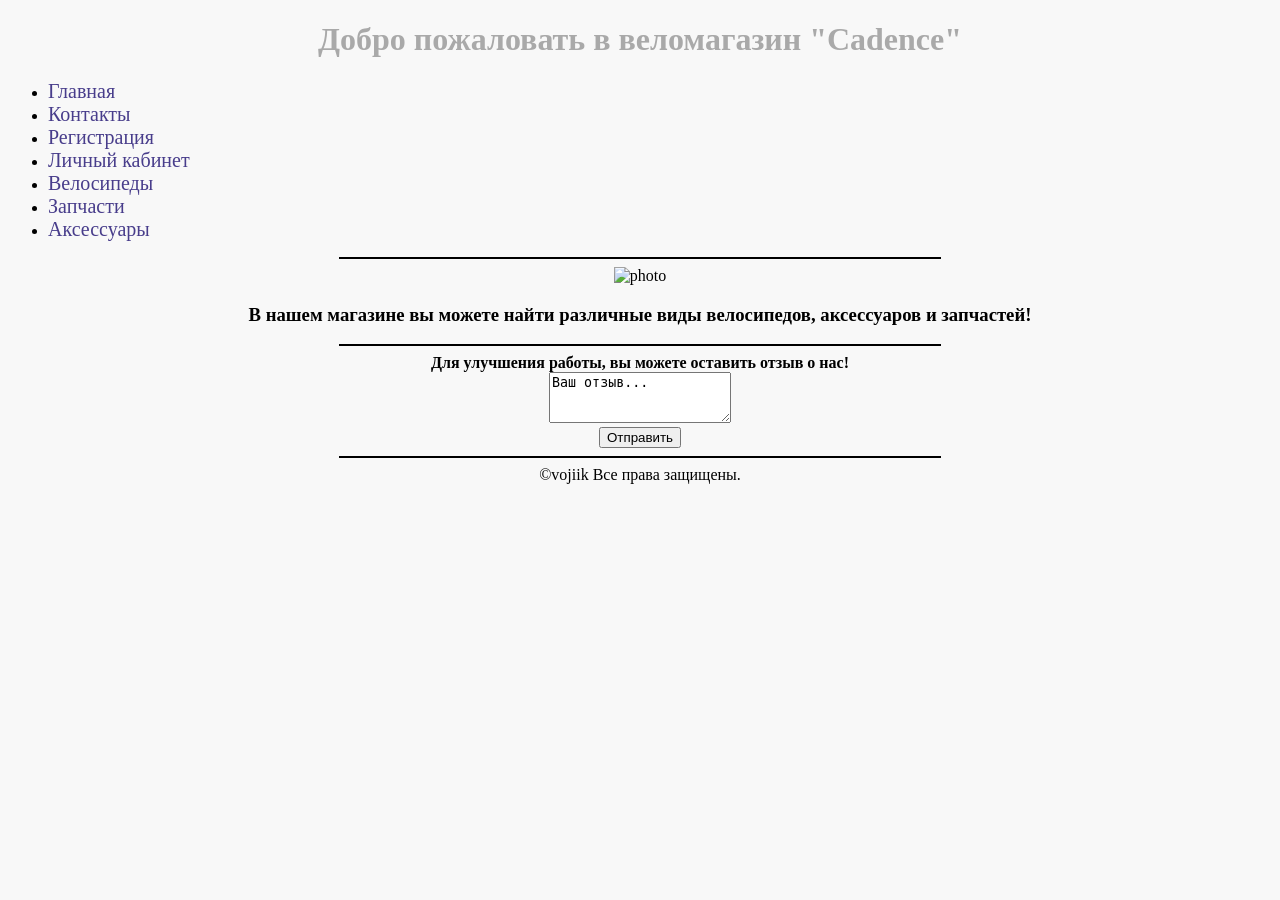
==== Task-1.1/index.html @ 22f94317 "merge 1.2" ====
<!DOCTYPE html>
<html lang="en">
<head>
    <meta charset="UTF-8">
    <title>Веломагазин</title>
    <link rel="stylesheet" href="csscadence.css">
</head>
<body>
<h1><center>Добро пожаловать в веломагазин "Cadence"</center></h1>
<ul>
    <li><a href="index.html">Главная</a></li>
    <li><a href="Contacts.html">Контакты</a></li>
    <li><a href="registry.html">Регистрация</a>
    <li><a href="My%20room.html">Личный кабинет</a></li>
    <li><a href=bike.html>Велосипеды</a></li>
    <li><a href="Parts.html">Запчасти</a>
    <li><a href="Acessories.html">Аксессуары</a></li>
</ul>
<hr width="600" color="black">
<center><img src="https://content.backcountry.com/images/items/900/SHI/SHI00KU/GRY.jpg" alt="photo" width="45%"></center>
<h3><center>В нашем магазине вы можете найти различные виды <strong>велосипедов, аксессуаров и запчастей!</strong></center></h3>
<hr width="600" color="black">

<center><label for="1"><b>Для улучшения работы, вы можете оставить отзыв о нас!</b></label><br></center>
<center><textarea id="1" rows="3">Ваш отзыв...</textarea></center>
<form>
<center><input type="submit" value="Отправить"></center>
</form>

    <hr width="600" color="black">
<footer><center>&copy;vojiik Все права защищены.</center></footer>

</body>
</html>
---- Task-1.1/csscadence.css ----
body{
    background-color: #f8f8f8;
}
.menu{
    list-style: none;
}
a{
    font-size: 20px;
    color: darkslateblue;
    text-decoration: none;
    font-style: normal;
}
.formatlist{
    color: black;
    font-size: 18px;
    font-weight: 400;
    background-color: #eaeaea;
    list-style-image: url("./Store img/bike1616.png");
}
.trek{
    color: black;
    font-size: 18px;
    font-weight: 400;
    background-color: #eaeaea;
}
.opisanie{
    color: #707070;
    font-size: 14px;
    font-style: italic;
    text-align: left;
}
h1{
    color: darkgray;
}
.inp{
    width: 300px;
    height: 30px;
    font-size: 20px;
}
.inp::placeholder{
    color: darkolivegreen;
}
.imgbike{
    border: 3px rebeccapurple solid;
}
.btn{
    width: 150px;
    height: 25px;
    border-radius: 20px;
}
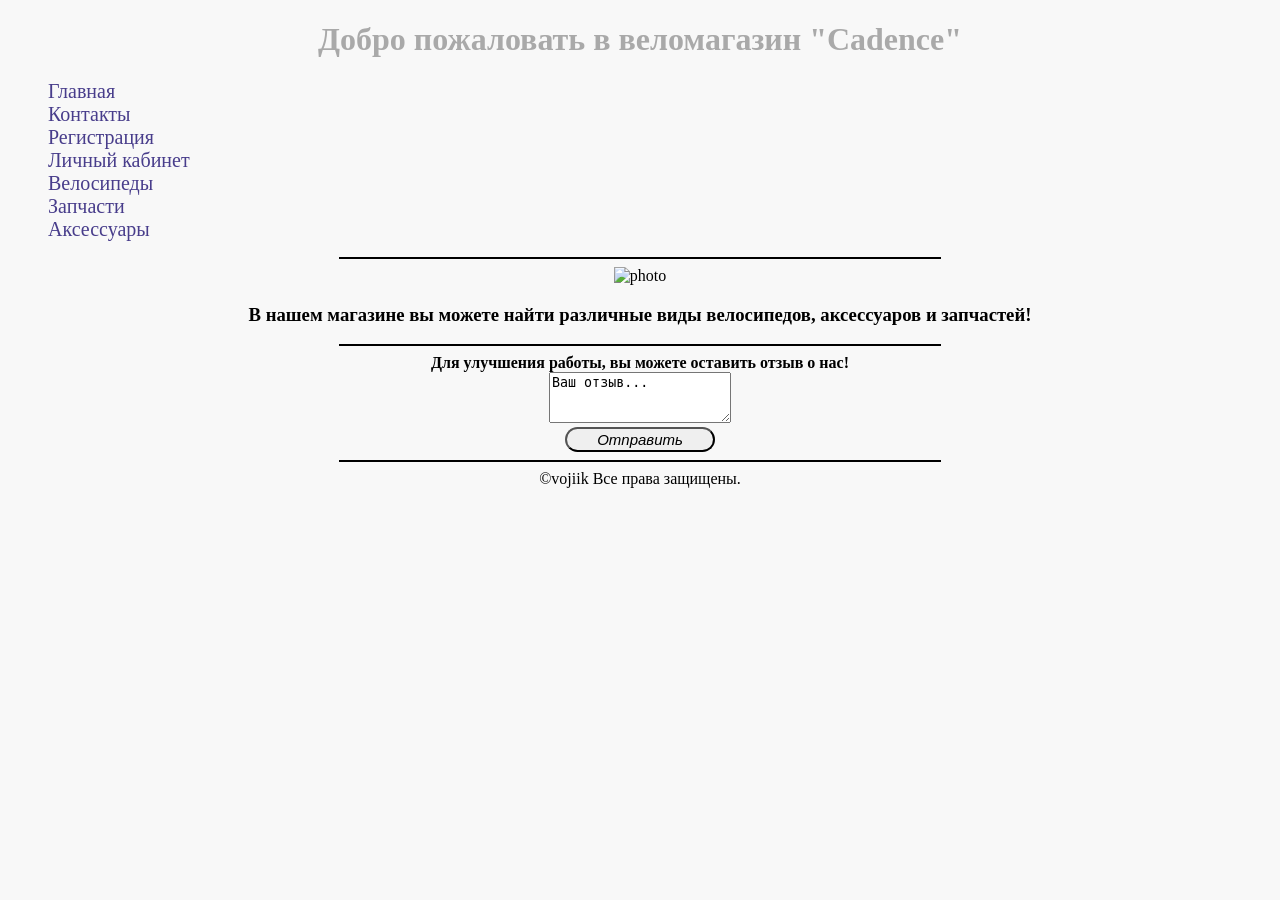
==== commit 58917fd3: "Merge branch 'gh-pages' into Task-1.3" ====
--- a/Task-1.1/index.html
+++ b/Task-1.1/index.html
@@ -7,7 +7,7 @@
 </head>
 <body>
 <h1><center>Добро пожаловать в веломагазин "Cadence"</center></h1>
-<ul>
+<ul class="menu" >
     <li><a href="index.html">Главная</a></li>
     <li><a href="Contacts.html">Контакты</a></li>
     <li><a href="registry.html">Регистрация</a>
@@ -23,12 +23,10 @@
 
 <center><label for="1"><b>Для улучшения работы, вы можете оставить отзыв о нас!</b></label><br></center>
 <center><textarea id="1" rows="3">Ваш отзыв...</textarea></center>
-<form>
-<center><input type="submit" value="Отправить"></center>
-</form>
-
+<center><input class="btn" type="submit" value="Отправить"></center>
     <hr width="600" color="black">
 <footer><center>&copy;vojiik Все права защищены.</center></footer>
 
+
 </body>
 </html>
--- a/Task-1.1/csscadence.css
+++ b/Task-1.1/csscadence.css
@@ -47,4 +47,9 @@
     width: 150px;
     height: 25px;
     border-radius: 20px;
+}
+input{
+    font-size: 15px;
+    color: black;
+    font-style: italic;
 }
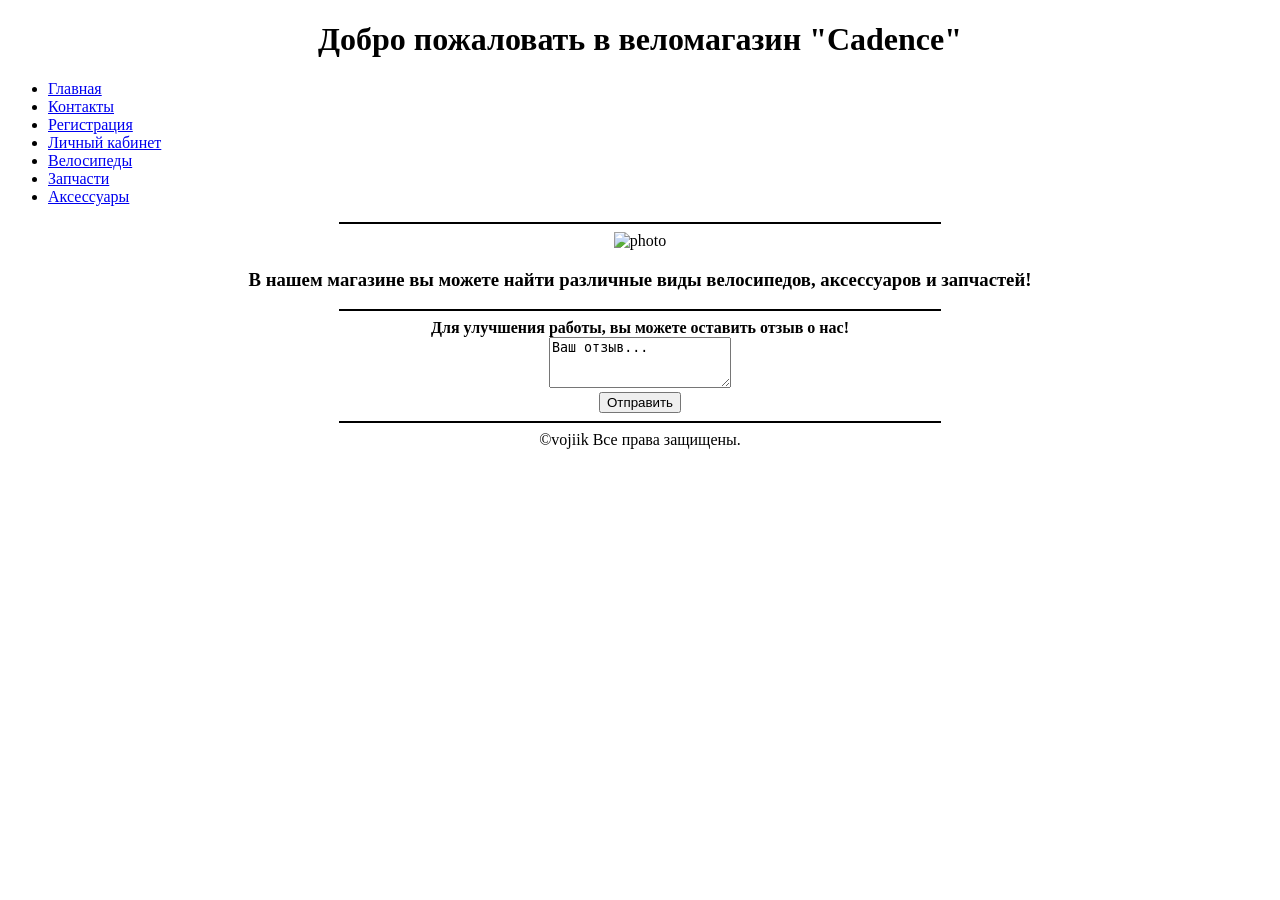
==== commit 1a19f02c: "Revert "Task 1.3"" ====
--- a/Task-1.1/index.html
+++ b/Task-1.1/index.html
@@ -7,7 +7,7 @@
 </head>
 <body>
 <h1><center>Добро пожаловать в веломагазин "Cadence"</center></h1>
-<ul class="menu" >
+<ul>
     <li><a href="index.html">Главная</a></li>
     <li><a href="Contacts.html">Контакты</a></li>
     <li><a href="registry.html">Регистрация</a>
@@ -23,10 +23,12 @@
 
 <center><label for="1"><b>Для улучшения работы, вы можете оставить отзыв о нас!</b></label><br></center>
 <center><textarea id="1" rows="3">Ваш отзыв...</textarea></center>
-<center><input class="btn" type="submit" value="Отправить"></center>
+<form>
+<center><input type="submit" value="Отправить"></center>
+</form>
+
     <hr width="600" color="black">
 <footer><center>&copy;vojiik Все права защищены.</center></footer>
 
-
 </body>
 </html>
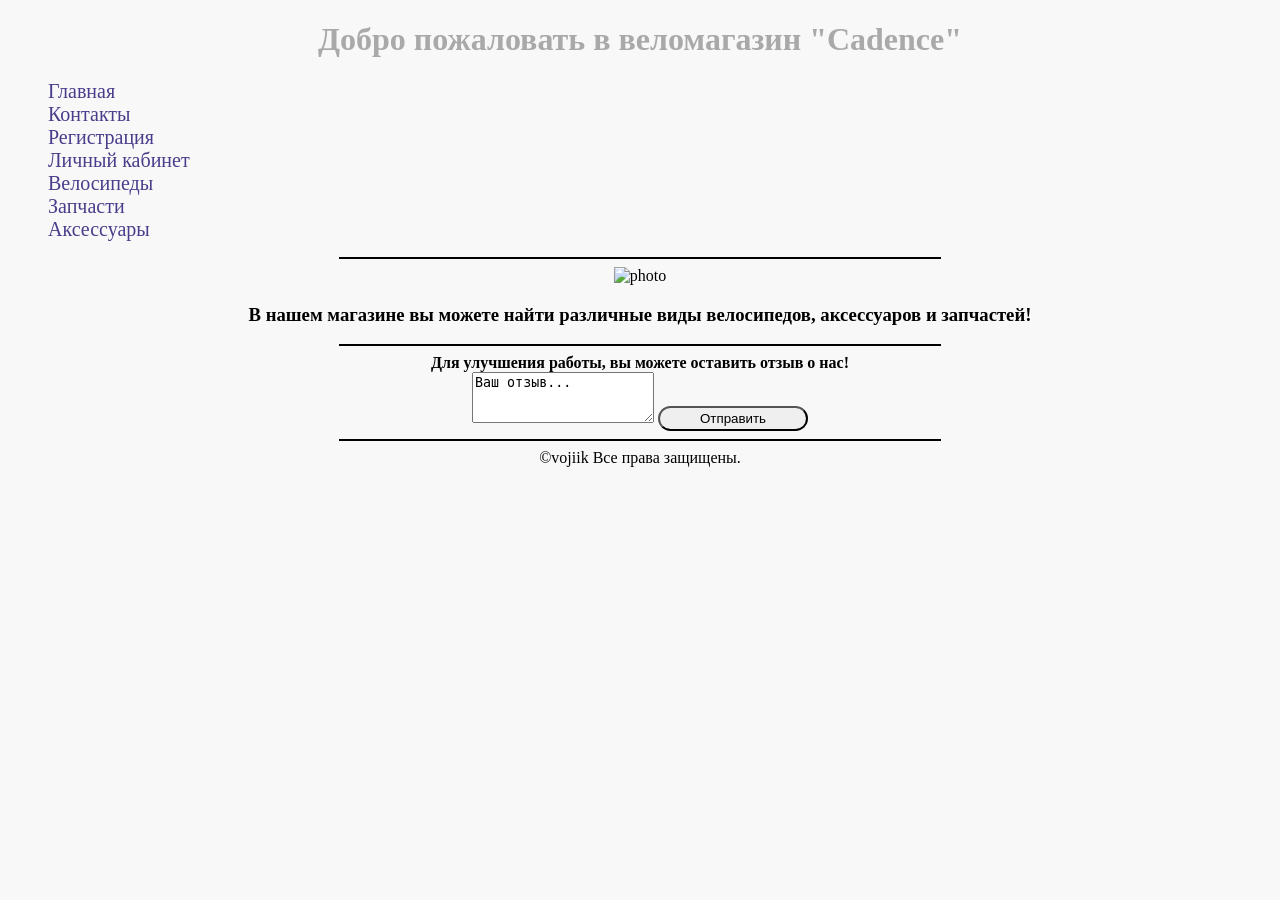
==== commit ff97022d: "add class center in css" ====
--- a/Task-1.1/index.html
+++ b/Task-1.1/index.html
@@ -5,9 +5,11 @@
     <title>Веломагазин</title>
     <link rel="stylesheet" href="csscadence.css">
 </head>
+
 <body>
-<h1><center>Добро пожаловать в веломагазин "Cadence"</center></h1>
-<ul>
+<h1 class="center">Добро пожаловать в веломагазин "Cadence"</h1>
+<div>
+<ul class="menu">
     <li><a href="index.html">Главная</a></li>
     <li><a href="Contacts.html">Контакты</a></li>
     <li><a href="registry.html">Регистрация</a>
@@ -16,19 +18,22 @@
     <li><a href="Parts.html">Запчасти</a>
     <li><a href="Acessories.html">Аксессуары</a></li>
 </ul>
+</div>
 <hr width="600" color="black">
-<center><img src="https://content.backcountry.com/images/items/900/SHI/SHI00KU/GRY.jpg" alt="photo" width="45%"></center>
-<h3><center>В нашем магазине вы можете найти различные виды <strong>велосипедов, аксессуаров и запчастей!</strong></center></h3>
+<div class="center">
+    <img src="https://content.backcountry.com/images/items/900/SHI/SHI00KU/GRY.jpg" alt="photo" width="45%">
+</div>
+<h3 class="center">В нашем магазине вы можете найти различные виды <strong>велосипедов, аксессуаров и запчастей!</strong></h3>
 <hr width="600" color="black">
 
-<center><label for="1"><b>Для улучшения работы, вы можете оставить отзыв о нас!</b></label><br></center>
-<center><textarea id="1" rows="3">Ваш отзыв...</textarea></center>
-<form>
-<center><input type="submit" value="Отправить"></center>
-</form>
+<div class="center">
+<label for="1"><b>Для улучшения работы, вы можете оставить отзыв о нас!</b></label><br>
+<textarea id="1" rows="3">Ваш отзыв...</textarea>
+<input class="btn" type="submit" value="Отправить">
+</div>
 
     <hr width="600" color="black">
-<footer><center>&copy;vojiik Все права защищены.</center></footer>
+<footer class="center">&copy;vojiik Все права защищены.</footer>
 
 </body>
 </html>
--- a/Task-1.1/csscadence.css
+++ b/Task-1.1/csscadence.css
@@ -0,0 +1,56 @@
+body{
+    background-color: #f8f8f8;
+}
+.menu{
+    list-style: none;
+}
+a{
+    font-size: 20px;
+    color: darkslateblue;
+    text-decoration: none;
+    font-style: normal;
+}
+.formatlist{
+    color: black;
+    font-size: 18px;
+    font-weight: 400;
+    background-color: #eaeaea;
+    list-style-image: url("./Store img/bike1616.png");
+}
+.trek{
+    color: black;
+    font-size: 18px;
+    font-weight: 400;
+    background-color: #eaeaea;
+}
+.opisanie{
+    color: #707070;
+    font-size: 14px;
+    font-style: italic;
+    text-align: left;
+}
+h1{
+    color: darkgray;
+}
+.inp{
+    width: 300px;
+    height: 30px;
+    font-size: 20px;
+}
+.inp::placeholder{
+    color: darkolivegreen;
+}
+.imgbike{
+    border: 3px rebeccapurple solid;
+}
+.btn{
+    width: 150px;
+    height: 25px;
+    border-radius: 20px;
+}
+.center{
+    text-align: center;
+}
+.myroominter{
+    font-weight: 800;
+}
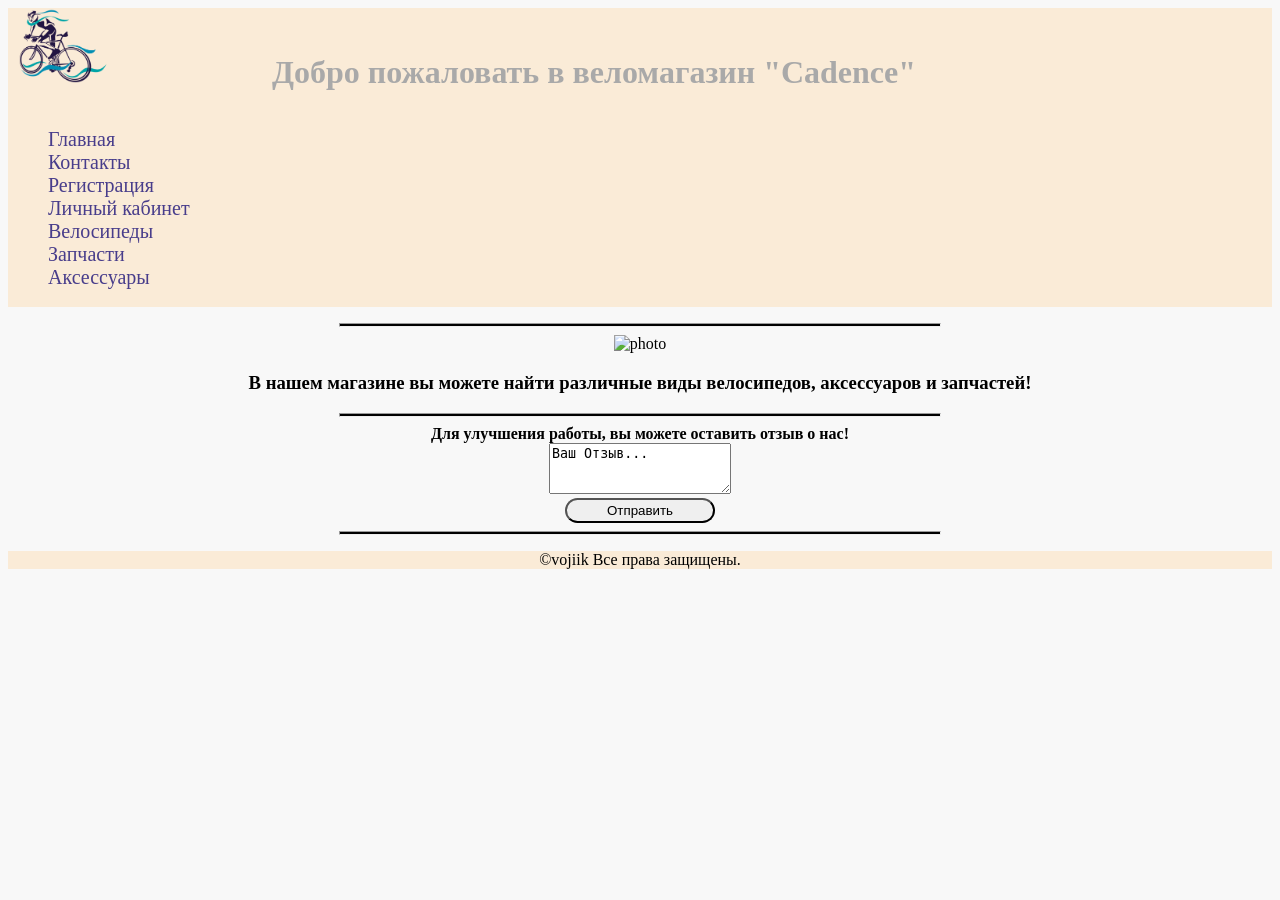
==== commit dbdf9406: "Full task-1.4" ====
--- a/Task-1.1/index.html
+++ b/Task-1.1/index.html
@@ -5,35 +5,46 @@
     <title>Веломагазин</title>
     <link rel="stylesheet" href="csscadence.css">
 </head>
+<body>
 
-<body>
-<h1 class="center">Добро пожаловать в веломагазин "Cadence"</h1>
+<div class="header">
+    <img class="logomain" src="./Store%20img/logoCadence.png" alt="photo" width="100px">
+<h1 class="center headone" >Добро пожаловать в веломагазин "Cadence"</h1>
+
 <div>
 <ul class="menu">
-    <li><a href="index.html">Главная</a></li>
-    <li><a href="Contacts.html">Контакты</a></li>
-    <li><a href="registry.html">Регистрация</a>
-    <li><a href="My%20room.html">Личный кабинет</a></li>
-    <li><a href=bike.html>Велосипеды</a></li>
-    <li><a href="Parts.html">Запчасти</a>
-    <li><a href="Acessories.html">Аксессуары</a></li>
+    <li><a class="link" href="index.html">Главная</a></li>
+    <li><a class="link" href="Contacts.html">Контакты</a></li>
+    <li><a class="link" href="registry.html">Регистрация</a>
+    <li><a class="link" href="My%20room.html">Личный кабинет</a></li>
+    <li><a class="link" href=bike.html>Велосипеды</a></li>
+    <li><a class="link" href="Parts.html">Запчасти</a>
+    <li><a class="link" href="Acessories.html">Аксессуары</a></li>
+    <br>
 </ul>
 </div>
-<hr width="600" color="black">
+</div>
+<hr>
 <div class="center">
     <img src="https://content.backcountry.com/images/items/900/SHI/SHI00KU/GRY.jpg" alt="photo" width="45%">
 </div>
 <h3 class="center">В нашем магазине вы можете найти различные виды <strong>велосипедов, аксессуаров и запчастей!</strong></h3>
-<hr width="600" color="black">
+<hr>
 
 <div class="center">
-<label for="1"><b>Для улучшения работы, вы можете оставить отзыв о нас!</b></label><br>
-<textarea id="1" rows="3">Ваш отзыв...</textarea>
+<table>
+<label class="myroominter" for="1">Для улучшения работы, вы можете оставить отзыв о нас!</label>
+    <br>
+<textarea id="1" rows="3" class="littlebig">Ваш отзыв...</textarea>
+<br>
 <input class="btn" type="submit" value="Отправить">
+</table>
 </div>
 
-    <hr width="600" color="black">
-<footer class="center">&copy;vojiik Все права защищены.</footer>
+    <hr>
+<div class="footer">
+    <p>&copy;vojiik Все права защищены.</p>
+</div>
 
 </body>
 </html>
--- a/Task-1.1/csscadence.css
+++ b/Task-1.1/csscadence.css
@@ -1,8 +1,24 @@
 body{
     background-color: #f8f8f8;
 }
+.header{
+    background-color: antiquewhite;
+}
+.logomain{
+    display: inline-block;
+    margin:  0 160px 0 0;
+}
+.headone{
+    display: inline-block;
+}
+.headone:hover{
+    color: black;
+}
 .menu{
     list-style: none;
+}
+.link:hover{
+    color: purple;
 }
 a{
     font-size: 20px;
@@ -37,11 +53,18 @@
     height: 30px;
     font-size: 20px;
 }
+.mail:focus{
+   background-color: silver;
+    color: red;
+}
 .inp::placeholder{
     color: darkolivegreen;
 }
 .imgbike{
-    border: 3px rebeccapurple solid;
+    border: 3px rgb(102, 51, 153) solid;
+}
+.imgbike:hover{
+    border: 3px solid rgb(102, 51, 153, 0.0);
 }
 .btn{
     width: 150px;
@@ -53,4 +76,33 @@
 }
 .myroominter{
     font-weight: 800;
+}
+hr{
+    background-color: black;
+    height: 2px;
+    width: 600px;
+}
+.footer{
+    text-align: center;
+    background-color: antiquewhite;
+}
+.littlebig{
+text-transform: capitalize;
+}
+table{
+    border: black 2px solid;
+    border-collapse: collapse;
+}
+td, tr, th{
+    border: black 1px solid;
+    padding: 3px;
+}
+.col1{
+    background-color: aliceblue;
+}
+.col2{
+    background-color: aquamarine;
+}
+caption{
+    color: darkslategray;
 }
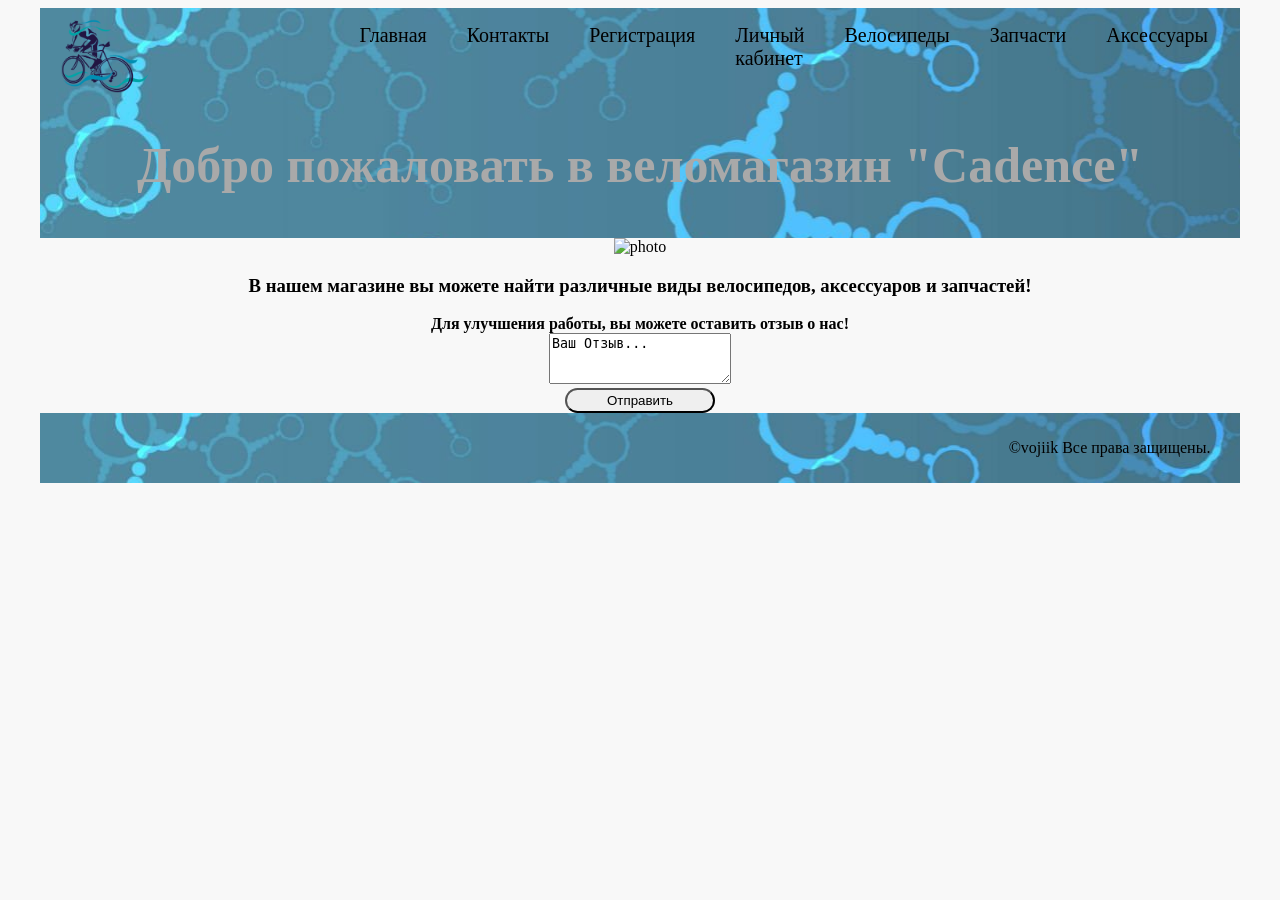
==== commit 2b08bb0d: "Task-1.5 not end" ====
--- a/Task-1.1/index.html
+++ b/Task-1.1/index.html
@@ -6,30 +6,29 @@
     <link rel="stylesheet" href="csscadence.css">
 </head>
 <body>
+<div class="container">
+    <div class="header">
+        <div class="logomenu">
+            <img class="logomain" src="./Store%20img/logoCadence.png" alt="photo" width="100px">
+            <ul class="menu">
+                <li><a class="link" href="index.html">Главная</a></li>
+                <li><a class="link" href="Contacts.html">Контакты</a></li>
+                <li><a class="link" href="registry.html">Регистрация</a>
+                <li><a class="link" href="My%20room.html">Личный кабинет</a></li>
+                <li><a class="link" href=bike.html>Велосипеды</a></li>
+                <li><a class="link" href="Parts.html">Запчасти</a>
+                <li><a class="link" href="Acessories.html">Аксессуары</a></li>
+            </ul>
+        </div>
+        <h1 class="center headone" >Добро пожаловать в веломагазин "Cadence"</h1>
+    </div>
 
-<div class="header">
-    <img class="logomain" src="./Store%20img/logoCadence.png" alt="photo" width="100px">
-<h1 class="center headone" >Добро пожаловать в веломагазин "Cadence"</h1>
 
-<div>
-<ul class="menu">
-    <li><a class="link" href="index.html">Главная</a></li>
-    <li><a class="link" href="Contacts.html">Контакты</a></li>
-    <li><a class="link" href="registry.html">Регистрация</a>
-    <li><a class="link" href="My%20room.html">Личный кабинет</a></li>
-    <li><a class="link" href=bike.html>Велосипеды</a></li>
-    <li><a class="link" href="Parts.html">Запчасти</a>
-    <li><a class="link" href="Acessories.html">Аксессуары</a></li>
-    <br>
-</ul>
-</div>
-</div>
-<hr>
 <div class="center">
     <img src="https://content.backcountry.com/images/items/900/SHI/SHI00KU/GRY.jpg" alt="photo" width="45%">
 </div>
 <h3 class="center">В нашем магазине вы можете найти различные виды <strong>велосипедов, аксессуаров и запчастей!</strong></h3>
-<hr>
+
 
 <div class="center">
 <table>
@@ -41,10 +40,9 @@
 </table>
 </div>
 
-    <hr>
 <div class="footer">
     <p>&copy;vojiik Все права защищены.</p>
 </div>
-
+</div>
 </body>
 </html>
--- a/Task-1.1/csscadence.css
+++ b/Task-1.1/csscadence.css
@@ -2,20 +2,33 @@
     background-color: #f8f8f8;
 }
 .header{
-    background-color: antiquewhite;
+    background-image: url("./Store img/backgroundshop.jpg");
+    height: 230px;
 }
 .logomain{
     display: inline-block;
     margin:  0 160px 0 0;
+    padding: 10px;
 }
 .headone{
-    display: inline-block;
+    display: block;
+    font-size: 50px;
 }
-.headone:hover{
+.link{
+    margin-right: 40px;
     color: black;
+}
+.headone:hover {
+    color: black;
+}
+.logomenu{
+    display: flex;
+    justify-content: space-between;
 }
 .menu{
     list-style: none;
+    display: flex;
+    justify-content: space-between;
 }
 .link:hover{
     color: purple;
@@ -44,6 +57,7 @@
     font-size: 14px;
     font-style: italic;
     text-align: left;
+    width: 420px;
 }
 h1{
     color: darkgray;
@@ -83,8 +97,12 @@
     width: 600px;
 }
 .footer{
-    text-align: center;
-    background-color: antiquewhite;
+    display: flex;
+    height: 70px;
+   justify-content: flex-end;
+    align-items: center;
+    padding-right: 30px;
+    background-image: url("./Store img/backgroundshop.jpg");
 }
 .littlebig{
 text-transform: capitalize;
@@ -105,4 +123,41 @@
 }
 caption{
     color: darkslategray;
+}
+
+/* Task-1.5*/
+.container{
+    margin: auto;
+    width: 95%;
+   min-height: 1vh;
+    display: flex;
+    flex-direction: column;
+}
+.shopbike{
+    display: flex;
+    justify-content: space-around;
+    align-items: center;
+}
+.btn-bue{
+width: 100px;
+height: 30px;
+font-weight: 600;
+border-radius: inherit;
+}
+.btn-bue:hover{
+    background-color: aquamarine;
+}
+.card{
+    display: flex;
+    flex-direction: column;
+    justify-content: space-between;
+    width: 30%;
+}
+.horisont{
+    display: flex;
+    justify-content: space-around;
+}
+.map{
+    width: 100%;
+    height: 374px;
 }
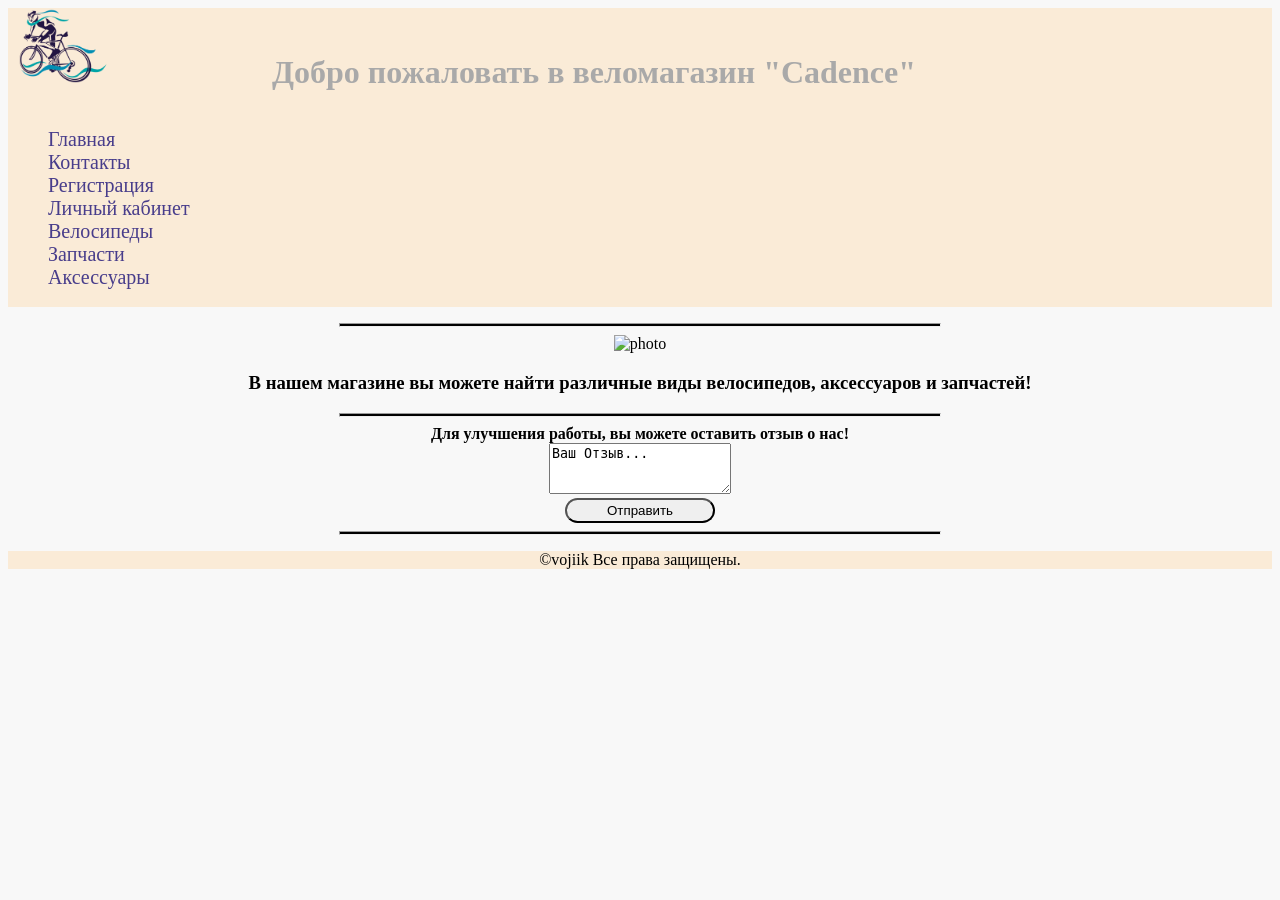
==== commit 44da064f: "Merge branch 'gh-pages' into Task-1.4" ====
--- a/Task-1.1/index.html
+++ b/Task-1.1/index.html
@@ -6,28 +6,31 @@
     <link rel="stylesheet" href="csscadence.css">
 </head>
 <body>
-<div class="container">
-    <div class="header">
-        <div class="logomenu">
-            <img class="logomain" src="./Store%20img/logoCadence.png" alt="photo" width="100px">
-            <ul class="menu">
-                <li><a class="link" href="index.html">Главная</a></li>
-                <li><a class="link" href="Contacts.html">Контакты</a></li>
-                <li><a class="link" href="registry.html">Регистрация</a>
-                <li><a class="link" href="My%20room.html">Личный кабинет</a></li>
-                <li><a class="link" href=bike.html>Велосипеды</a></li>
-                <li><a class="link" href="Parts.html">Запчасти</a>
-                <li><a class="link" href="Acessories.html">Аксессуары</a></li>
-            </ul>
-        </div>
-        <h1 class="center headone" >Добро пожаловать в веломагазин "Cadence"</h1>
-    </div>
 
+<div class="header">
+    <img class="logomain" src="./Store%20img/logoCadence.png" alt="photo" width="100px">
+<h1 class="center headone" >Добро пожаловать в веломагазин "Cadence"</h1>
 
+<div>
+<ul class="menu">
+    <li><a class="link" href="index.html">Главная</a></li>
+    <li><a class="link" href="Contacts.html">Контакты</a></li>
+    <li><a class="link" href="registry.html">Регистрация</a>
+    <li><a class="link" href="My%20room.html">Личный кабинет</a></li>
+    <li><a class="link" href=bike.html>Велосипеды</a></li>
+    <li><a class="link" href="Parts.html">Запчасти</a>
+    <li><a class="link" href="Acessories.html">Аксессуары</a></li>
+    <br>
+
+</ul>
+</div>
+</div>
+<hr>
 <div class="center">
     <img src="https://content.backcountry.com/images/items/900/SHI/SHI00KU/GRY.jpg" alt="photo" width="45%">
 </div>
 <h3 class="center">В нашем магазине вы можете найти различные виды <strong>велосипедов, аксессуаров и запчастей!</strong></h3>
+<hr>
 
 
 <div class="center">
@@ -40,9 +43,10 @@
 </table>
 </div>
 
+    <hr>
 <div class="footer">
     <p>&copy;vojiik Все права защищены.</p>
 </div>
-</div>
+
 </body>
 </html>
--- a/Task-1.1/csscadence.css
+++ b/Task-1.1/csscadence.css
@@ -1,34 +1,22 @@
+
 body{
     background-color: #f8f8f8;
 }
 .header{
-    background-image: url("./Store img/backgroundshop.jpg");
-    height: 230px;
+    background-color: antiquewhite;
 }
 .logomain{
     display: inline-block;
     margin:  0 160px 0 0;
-    padding: 10px;
 }
 .headone{
-    display: block;
-    font-size: 50px;
+    display: inline-block;
 }
-.link{
-    margin-right: 40px;
+.headone:hover{
     color: black;
-}
-.headone:hover {
-    color: black;
-}
-.logomenu{
-    display: flex;
-    justify-content: space-between;
 }
 .menu{
     list-style: none;
-    display: flex;
-    justify-content: space-between;
 }
 .link:hover{
     color: purple;
@@ -57,7 +45,6 @@
     font-size: 14px;
     font-style: italic;
     text-align: left;
-    width: 420px;
 }
 h1{
     color: darkgray;
@@ -97,12 +84,8 @@
     width: 600px;
 }
 .footer{
-    display: flex;
-    height: 70px;
-   justify-content: flex-end;
-    align-items: center;
-    padding-right: 30px;
-    background-image: url("./Store img/backgroundshop.jpg");
+    text-align: center;
+    background-color: antiquewhite;
 }
 .littlebig{
 text-transform: capitalize;
@@ -125,39 +108,3 @@
     color: darkslategray;
 }
 
-/* Task-1.5*/
-.container{
-    margin: auto;
-    width: 95%;
-   min-height: 1vh;
-    display: flex;
-    flex-direction: column;
-}
-.shopbike{
-    display: flex;
-    justify-content: space-around;
-    align-items: center;
-}
-.btn-bue{
-width: 100px;
-height: 30px;
-font-weight: 600;
-border-radius: inherit;
-}
-.btn-bue:hover{
-    background-color: aquamarine;
-}
-.card{
-    display: flex;
-    flex-direction: column;
-    justify-content: space-between;
-    width: 30%;
-}
-.horisont{
-    display: flex;
-    justify-content: space-around;
-}
-.map{
-    width: 100%;
-    height: 374px;
-}
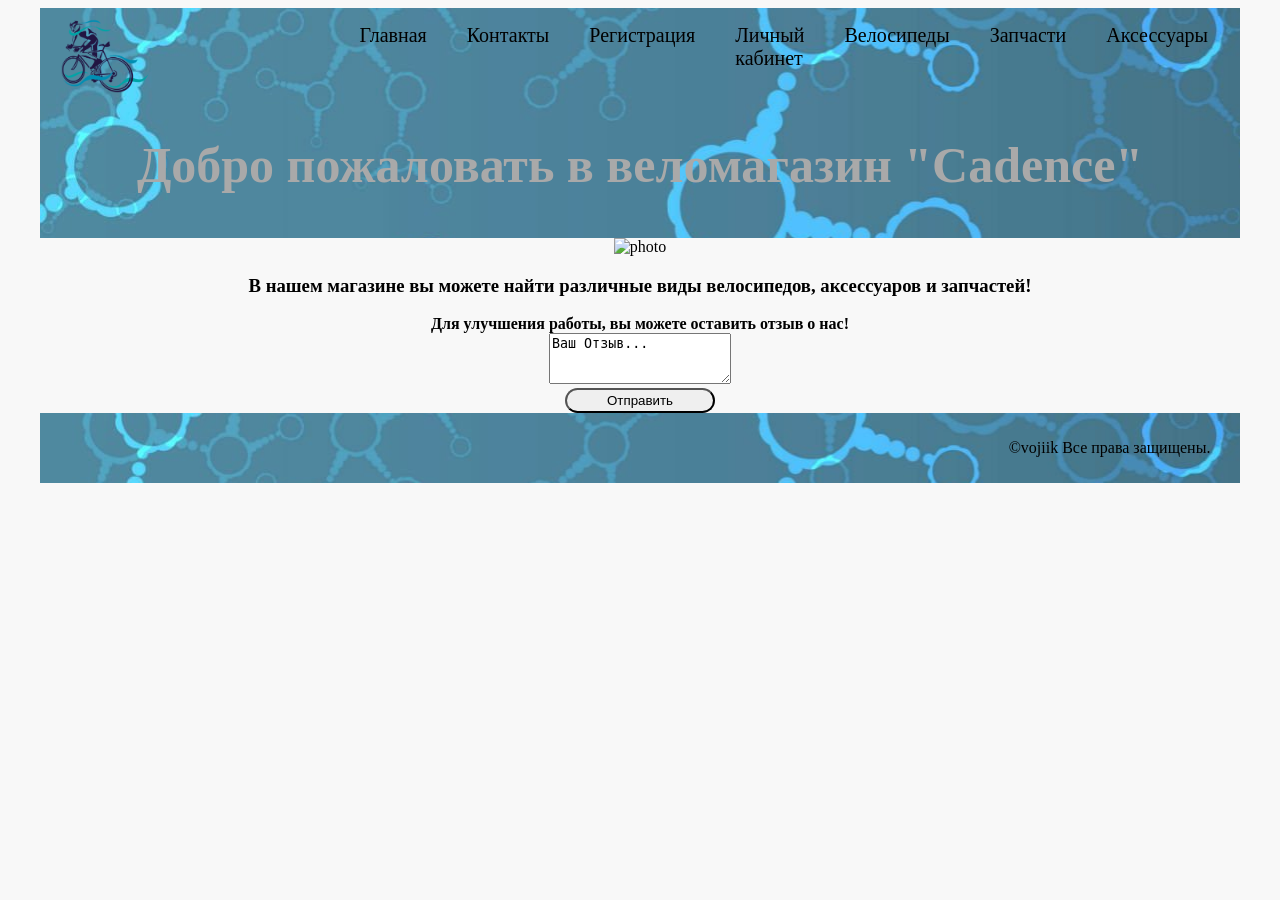
==== commit 38322232: "Add files via upload" ====
--- a/Task-1.1/index.html
+++ b/Task-1.1/index.html
@@ -6,31 +6,28 @@
     <link rel="stylesheet" href="csscadence.css">
 </head>
 <body>
+<div class="container">
+    <div class="header">
+        <div class="logomenu">
+            <img class="logomain" src="./Store%20img/logoCadence.png" alt="photo" width="100px">
+            <ul class="menu">
+                <li><a class="link" href="index.html">Главная</a></li>
+                <li><a class="link" href="Contacts.html">Контакты</a></li>
+                <li><a class="link" href="registry.html">Регистрация</a>
+                <li><a class="link" href="My%20room.html">Личный кабинет</a></li>
+                <li><a class="link" href=bike.html>Велосипеды</a></li>
+                <li><a class="link" href="Parts.html">Запчасти</a>
+                <li><a class="link" href="Acessories.html">Аксессуары</a></li>
+            </ul>
+        </div>
+        <h1 class="center headone" >Добро пожаловать в веломагазин "Cadence"</h1>
+    </div>
 
-<div class="header">
-    <img class="logomain" src="./Store%20img/logoCadence.png" alt="photo" width="100px">
-<h1 class="center headone" >Добро пожаловать в веломагазин "Cadence"</h1>
 
-<div>
-<ul class="menu">
-    <li><a class="link" href="index.html">Главная</a></li>
-    <li><a class="link" href="Contacts.html">Контакты</a></li>
-    <li><a class="link" href="registry.html">Регистрация</a>
-    <li><a class="link" href="My%20room.html">Личный кабинет</a></li>
-    <li><a class="link" href=bike.html>Велосипеды</a></li>
-    <li><a class="link" href="Parts.html">Запчасти</a>
-    <li><a class="link" href="Acessories.html">Аксессуары</a></li>
-    <br>
-
-</ul>
-</div>
-</div>
-<hr>
 <div class="center">
     <img src="https://content.backcountry.com/images/items/900/SHI/SHI00KU/GRY.jpg" alt="photo" width="45%">
 </div>
 <h3 class="center">В нашем магазине вы можете найти различные виды <strong>велосипедов, аксессуаров и запчастей!</strong></h3>
-<hr>
 
 
 <div class="center">
@@ -43,10 +40,9 @@
 </table>
 </div>
 
-    <hr>
 <div class="footer">
     <p>&copy;vojiik Все права защищены.</p>
 </div>
-
+</div>
 </body>
 </html>
--- a/Task-1.1/csscadence.css
+++ b/Task-1.1/csscadence.css
@@ -1,22 +1,34 @@
-
 body{
     background-color: #f8f8f8;
 }
 .header{
-    background-color: antiquewhite;
+    background-image: url("./Store img/backgroundshop.jpg");
+    height: 230px;
 }
 .logomain{
     display: inline-block;
     margin:  0 160px 0 0;
+    padding: 10px;
 }
 .headone{
-    display: inline-block;
+    display: block;
+    font-size: 50px;
 }
-.headone:hover{
+.link{
+    margin-right: 40px;
     color: black;
+}
+.headone:hover {
+    color: black;
+}
+.logomenu{
+    display: flex;
+    justify-content: space-between;
 }
 .menu{
     list-style: none;
+    display: flex;
+    justify-content: space-between;
 }
 .link:hover{
     color: purple;
@@ -45,6 +57,7 @@
     font-size: 14px;
     font-style: italic;
     text-align: left;
+    width: 420px;
 }
 h1{
     color: darkgray;
@@ -84,8 +97,12 @@
     width: 600px;
 }
 .footer{
-    text-align: center;
-    background-color: antiquewhite;
+    display: flex;
+    height: 70px;
+   justify-content: flex-end;
+    align-items: center;
+    padding-right: 30px;
+    background-image: url("./Store img/backgroundshop.jpg");
 }
 .littlebig{
 text-transform: capitalize;
@@ -108,3 +125,39 @@
     color: darkslategray;
 }
 
+/* Task-1.5*/
+.container{
+    margin: auto;
+    width: 95%;
+   min-height: 1vh;
+    display: flex;
+    flex-direction: column;
+}
+.shopbike{
+    display: flex;
+    justify-content: space-around;
+    align-items: center;
+}
+.btn-bue{
+width: 100px;
+height: 30px;
+font-weight: 600;
+border-radius: inherit;
+}
+.btn-bue:hover{
+    background-color: aquamarine;
+}
+.card{
+    display: flex;
+    flex-direction: column;
+    justify-content: space-between;
+    width: 30%;
+}
+.horisont{
+    display: flex;
+    justify-content: space-around;
+}
+.map{
+    width: 100%;
+    height: 374px;
+}
